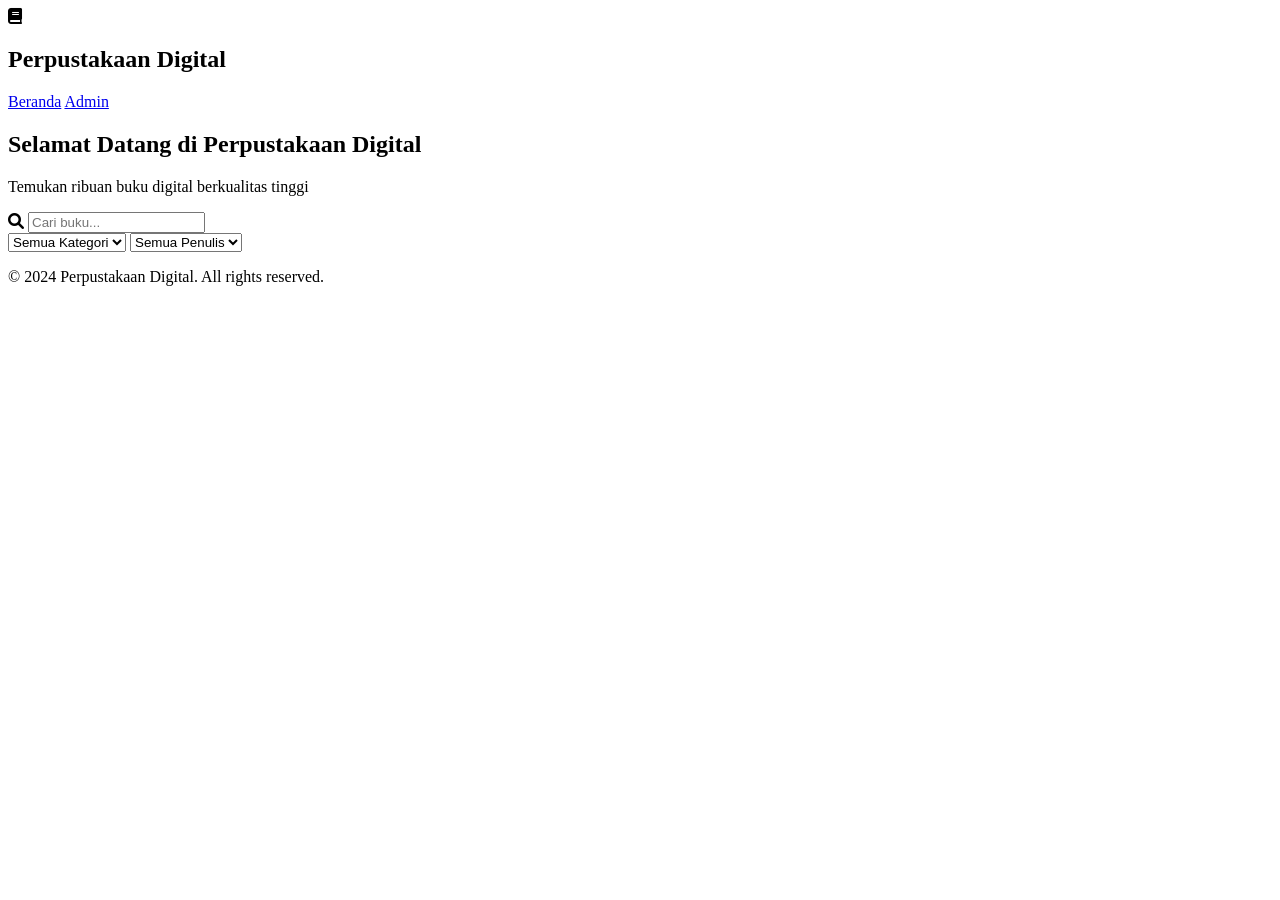
==== index.html @ 21b3cb92 "Add initial HTML structure for digital library" ====
<!DOCTYPE html>
<html lang="id">
<head>
    <meta charset="UTF-8">
    <meta name="viewport" content="width=device-width, initial-scale=1.0">
    <title>Perpustakaan Digital</title>
    <link rel="stylesheet" href="css/style.css">
    <link href="https://cdnjs.cloudflare.com/ajax/libs/font-awesome/6.0.0/css/all.min.css" rel="stylesheet">
</head>
<body>
    <header>
        <nav class="navbar">
            <div class="nav-brand">
                <i class="fas fa-book"></i>
                <h1>Perpustakaan Digital</h1>
            </div>
            <div class="nav-links">
                <a href="index.html" class="active">Beranda</a>
                <a href="admin.html">Admin</a>
            </div>
        </nav>
    </header>

    <main class="main-content">
        <div class="hero-section">
            <h2>Selamat Datang di Perpustakaan Digital</h2>
            <p>Temukan ribuan buku digital berkualitas tinggi</p>
        </div>

        <div class="filters-section">
            <div class="search-box">
                <i class="fas fa-search"></i>
                <input type="text" id="searchInput" placeholder="Cari buku...">
            </div>
            
            <div class="filter-controls">
                <select id="categoryFilter">
                    <option value="">Semua Kategori</option>
                </select>
                
                <select id="authorFilter">
                    <option value="">Semua Penulis</option>
                </select>
            </div>
        </div>

        <div class="books-grid" id="booksGrid">
            <!-- Buku akan dimuat di sini -->
        </div>

        <div class="no-results" id="noResults" style="display: none;">
            <i class="fas fa-book-open"></i>
            <h3>Tidak ada buku ditemukan</h3>
            <p>Coba gunakan kata kunci atau filter yang berbeda</p>
        </div>
    </main>

    <footer>
        <p>&copy; 2024 Perpustakaan Digital. All rights reserved.</p>
    </footer>

    <script src="https://code.jquery.com/jquery-3.6.0.min.js"></script>
    <script src="js/main.js"></script>
</body>
</html>
---- css/style.css ----

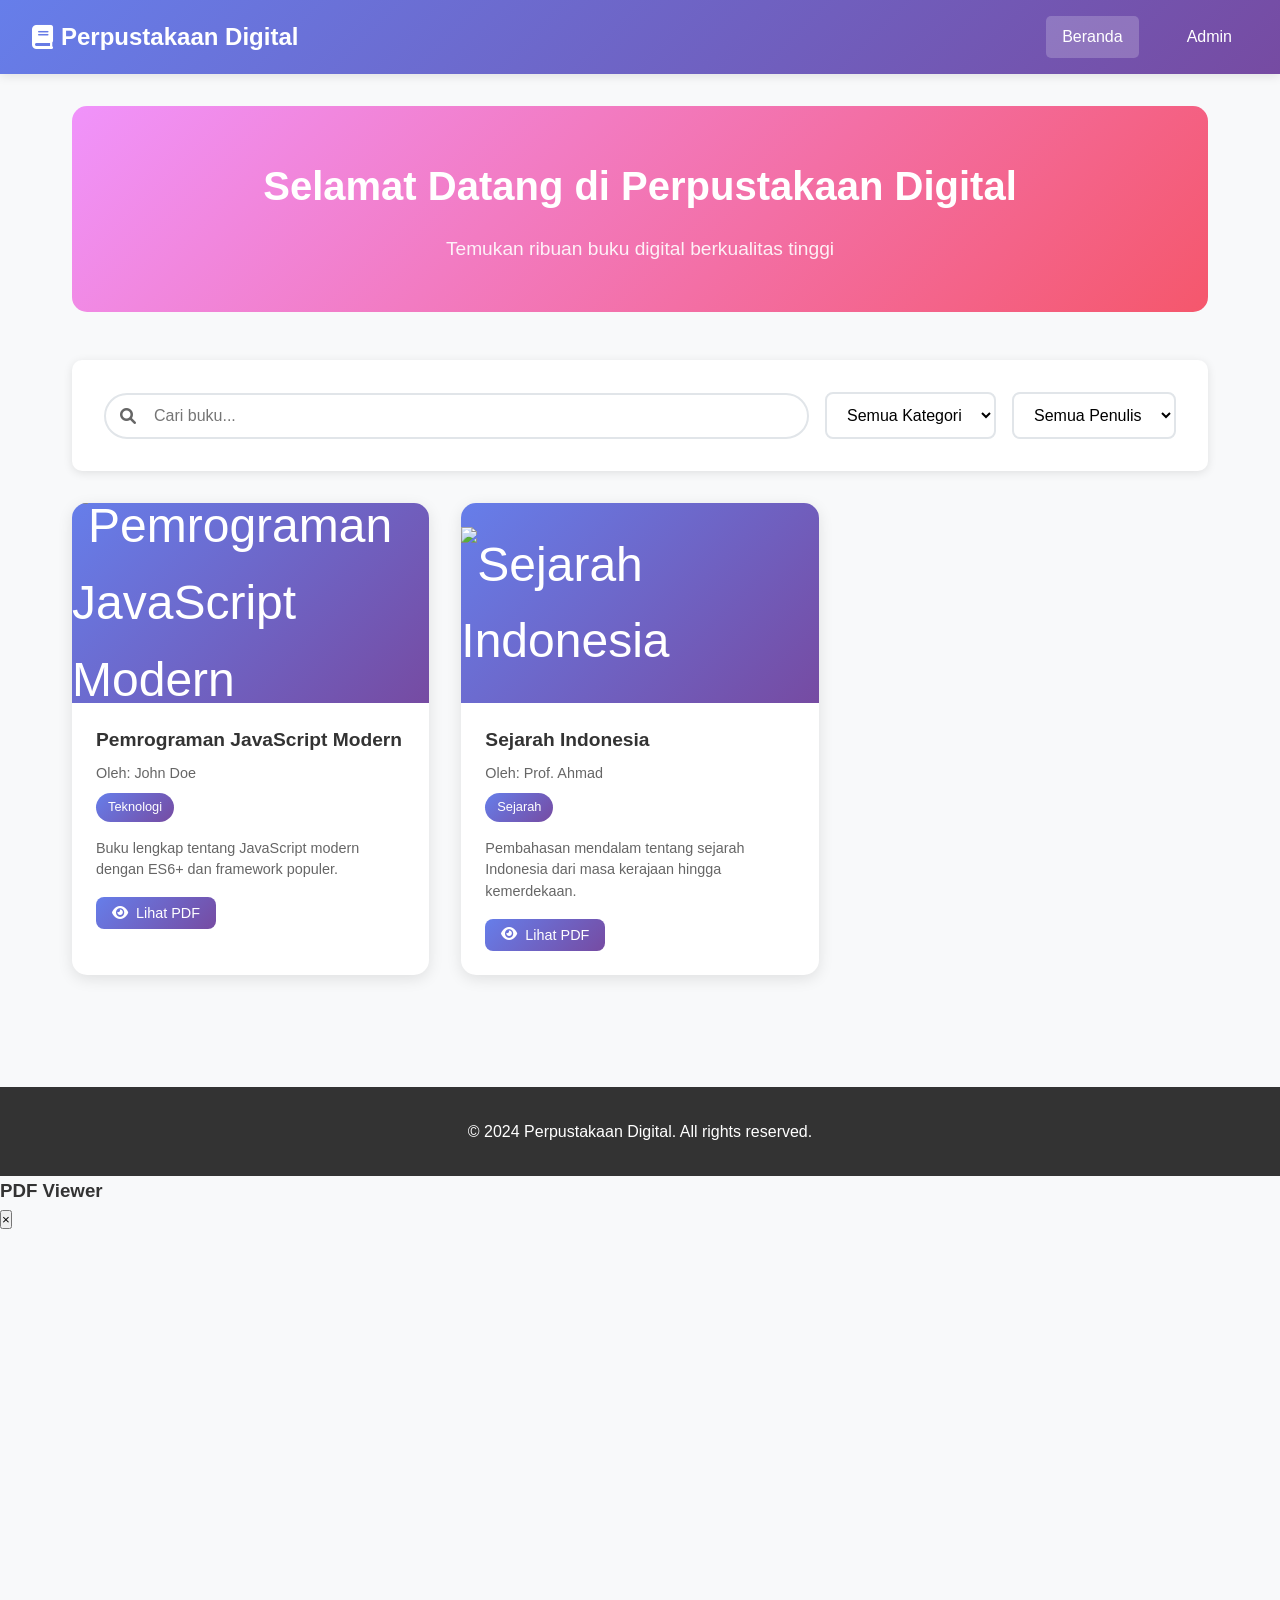
==== commit 81e027ea: "Update index.html" ====
--- a/index.html
+++ b/index.html
@@ -59,6 +59,19 @@
         <p>&copy; 2024 Perpustakaan Digital. All rights reserved.</p>
     </footer>
 
+    <!-- PDF Viewer Modal -->
+<div id="pdfModal" class="modal">
+    <div class="modal-content pdf-modal-content">
+        <div class="modal-header">
+            <h3 id="pdfModalTitle">PDF Viewer</h3>
+            <button class="modal-close">&times;</button>
+        </div>
+        <div class="pdf-container">
+            <iframe id="pdfViewer" src="" width="100%" height="600px"></iframe>
+        </div>
+    </div>
+</div>
+
     <script src="https://code.jquery.com/jquery-3.6.0.min.js"></script>
     <script src="js/main.js"></script>
 </body>
--- a/css/style.css
+++ b/css/style.css
@@ -1 +1,338 @@
-
+/* Reset dan Base Styles */
+* {
+    margin: 0;
+    padding: 0;
+    box-sizing: border-box;
+}
+
+body {
+    font-family: 'Segoe UI', Tahoma, Geneva, Verdana, sans-serif;
+    line-height: 1.6;
+    color: #333;
+    background-color: #f8f9fa;
+}
+
+/* Header */
+.navbar {
+    background: linear-gradient(135deg, #667eea 0%, #764ba2 100%);
+    color: white;
+    padding: 1rem 2rem;
+    display: flex;
+    justify-content: space-between;
+    align-items: center;
+    box-shadow: 0 2px 10px rgba(0,0,0,0.1);
+}
+
+.nav-brand {
+    display: flex;
+    align-items: center;
+    gap: 0.5rem;
+}
+
+.nav-brand i {
+    font-size: 1.5rem;
+}
+
+.nav-brand h1 {
+    font-size: 1.5rem;
+    font-weight: 600;
+}
+
+.nav-links {
+    display: flex;
+    gap: 2rem;
+}
+
+.nav-links a {
+    color: white;
+    text-decoration: none;
+    padding: 0.5rem 1rem;
+    border-radius: 5px;
+    transition: background-color 0.3s;
+}
+
+.nav-links a:hover,
+.nav-links a.active {
+    background-color: rgba(255,255,255,0.2);
+}
+
+/* Main Content */
+.main-content {
+    max-width: 1200px;
+    margin: 0 auto;
+    padding: 2rem;
+}
+
+.hero-section {
+    text-align: center;
+    margin-bottom: 3rem;
+    padding: 3rem 0;
+    background: linear-gradient(135deg, #f093fb 0%, #f5576c 100%);
+    border-radius: 15px;
+    color: white;
+}
+
+.hero-section h2 {
+    font-size: 2.5rem;
+    margin-bottom: 1rem;
+    font-weight: 700;
+}
+
+.hero-section p {
+    font-size: 1.2rem;
+    opacity: 0.9;
+}
+
+/* Filters Section */
+.filters-section {
+    background: white;
+    padding: 2rem;
+    border-radius: 10px;
+    box-shadow: 0 2px 10px rgba(0,0,0,0.1);
+    margin-bottom: 2rem;
+    display: flex;
+    gap: 1rem;
+    align-items: center;
+    flex-wrap: wrap;
+}
+
+.search-box {
+    position: relative;
+    flex: 1;
+    min-width: 300px;
+}
+
+.search-box i {
+    position: absolute;
+    left: 1rem;
+    top: 50%;
+    transform: translateY(-50%);
+    color: #666;
+}
+
+.search-box input {
+    width: 100%;
+    padding: 0.75rem 1rem 0.75rem 3rem;
+    border: 2px solid #e1e5e9;
+    border-radius: 25px;
+    font-size: 1rem;
+    transition: border-color 0.3s;
+}
+
+.search-box input:focus {
+    outline: none;
+    border-color: #667eea;
+}
+
+.filter-controls {
+    display: flex;
+    gap: 1rem;
+}
+
+.filter-controls select {
+    padding: 0.75rem 1rem;
+    border: 2px solid #e1e5e9;
+    border-radius: 8px;
+    font-size: 1rem;
+    background: white;
+    cursor: pointer;
+    transition: border-color 0.3s;
+}
+
+.filter-controls select:focus {
+    outline: none;
+    border-color: #667eea;
+}
+
+/* Books Grid */
+.books-grid {
+    display: grid;
+    grid-template-columns: repeat(auto-fill, minmax(300px, 1fr));
+    gap: 2rem;
+    margin-bottom: 2rem;
+}
+
+.book-card {
+    background: white;
+    border-radius: 15px;
+    overflow: hidden;
+    box-shadow: 0 4px 15px rgba(0,0,0,0.1);
+    transition: transform 0.3s, box-shadow 0.3s;
+    cursor: pointer;
+}
+
+.book-card:hover {
+    transform: translateY(-5px);
+    box-shadow: 0 8px 25px rgba(0,0,0,0.15);
+}
+
+.book-cover {
+    width: 100%;
+    height: 200px;
+    object-fit: cover;
+    background: linear-gradient(135deg, #667eea 0%, #764ba2 100%);
+    display: flex;
+    align-items: center;
+    justify-content: center;
+    color: white;
+    font-size: 3rem;
+}
+
+.book-info {
+    padding: 1.5rem;
+}
+
+.book-title {
+    font-size: 1.2rem;
+    font-weight: 600;
+    margin-bottom: 0.5rem;
+    color: #333;
+    line-height: 1.4;
+}
+
+.book-author {
+    color: #666;
+    margin-bottom: 0.5rem;
+    font-size: 0.9rem;
+}
+
+.book-category {
+    display: inline-block;
+    background: linear-gradient(135deg, #667eea 0%, #764ba2 100%);
+    color: white;
+    padding: 0.25rem 0.75rem;
+    border-radius: 15px;
+    font-size: 0.8rem;
+    margin-bottom: 1rem;
+}
+
+.book-description {
+    color: #666;
+    font-size: 0.9rem;
+    line-height: 1.5;
+    margin-bottom: 1rem;
+    display: -webkit-box;
+    -webkit-line-clamp: 3;
+    -webkit-box-orient: vertical;
+    overflow: hidden;
+}
+
+.book-actions {
+    display: flex;
+    gap: 0.5rem;
+}
+
+.btn {
+    padding: 0.5rem 1rem;
+    border: none;
+    border-radius: 8px;
+    cursor: pointer;
+    font-size: 0.9rem;
+    transition: all 0.3s;
+    text-decoration: none;
+    display: inline-flex;
+    align-items: center;
+    gap: 0.5rem;
+}
+
+.btn-primary {
+    background: linear-gradient(135deg, #667eea 0%, #764ba2 100%);
+    color: white;
+}
+
+.btn-primary:hover {
+    transform: translateY(-2px);
+    box-shadow: 0 4px 15px rgba(102, 126, 234, 0.4);
+}
+
+.btn-secondary {
+    background: #6c757d;
+    color: white;
+}
+
+.btn-secondary:hover {
+    background: #5a6268;
+}
+
+/* No Results */
+.no-results {
+    text-align: center;
+    padding: 4rem 2rem;
+    color: #666;
+}
+
+.no-results i {
+    font-size: 4rem;
+    margin-bottom: 1rem;
+    opacity: 0.5;
+}
+
+.no-results h3 {
+    font-size: 1.5rem;
+    margin-bottom: 0.5rem;
+}
+
+/* Footer */
+footer {
+    background: #333;
+    color: white;
+    text-align: center;
+    padding: 2rem;
+    margin-top: 3rem;
+}
+
+/* Responsive */
+@media (max-width: 768px) {
+    .navbar {
+        padding: 1rem;
+        flex-direction: column;
+        gap: 1rem;
+    }
+    
+    .nav-links {
+        gap: 1rem;
+    }
+    
+    .main-content {
+        padding: 1rem;
+    }
+    
+    .hero-section h2 {
+        font-size: 2rem;
+    }
+    
+    .filters-section {
+        flex-direction: column;
+        align-items: stretch;
+    }
+    
+    .search-box {
+        min-width: auto;
+    }
+    
+    .filter-controls {
+        flex-direction: column;
+    }
+    
+    .books-grid {
+        grid-template-columns: 1fr;
+    }
+}
+/* PDF Modal Styles */
+.pdf-modal-content {
+    width: 95%;
+    max-width: 1000px;
+    height: 90vh;
+}
+
+.pdf-container {
+    padding: 1rem;
+    height: calc(90vh - 80px);
+}
+
+.pdf-container iframe {
+    width: 100%;
+    height: 100%;
+    border: none;
+    border-radius: 8px;
+}
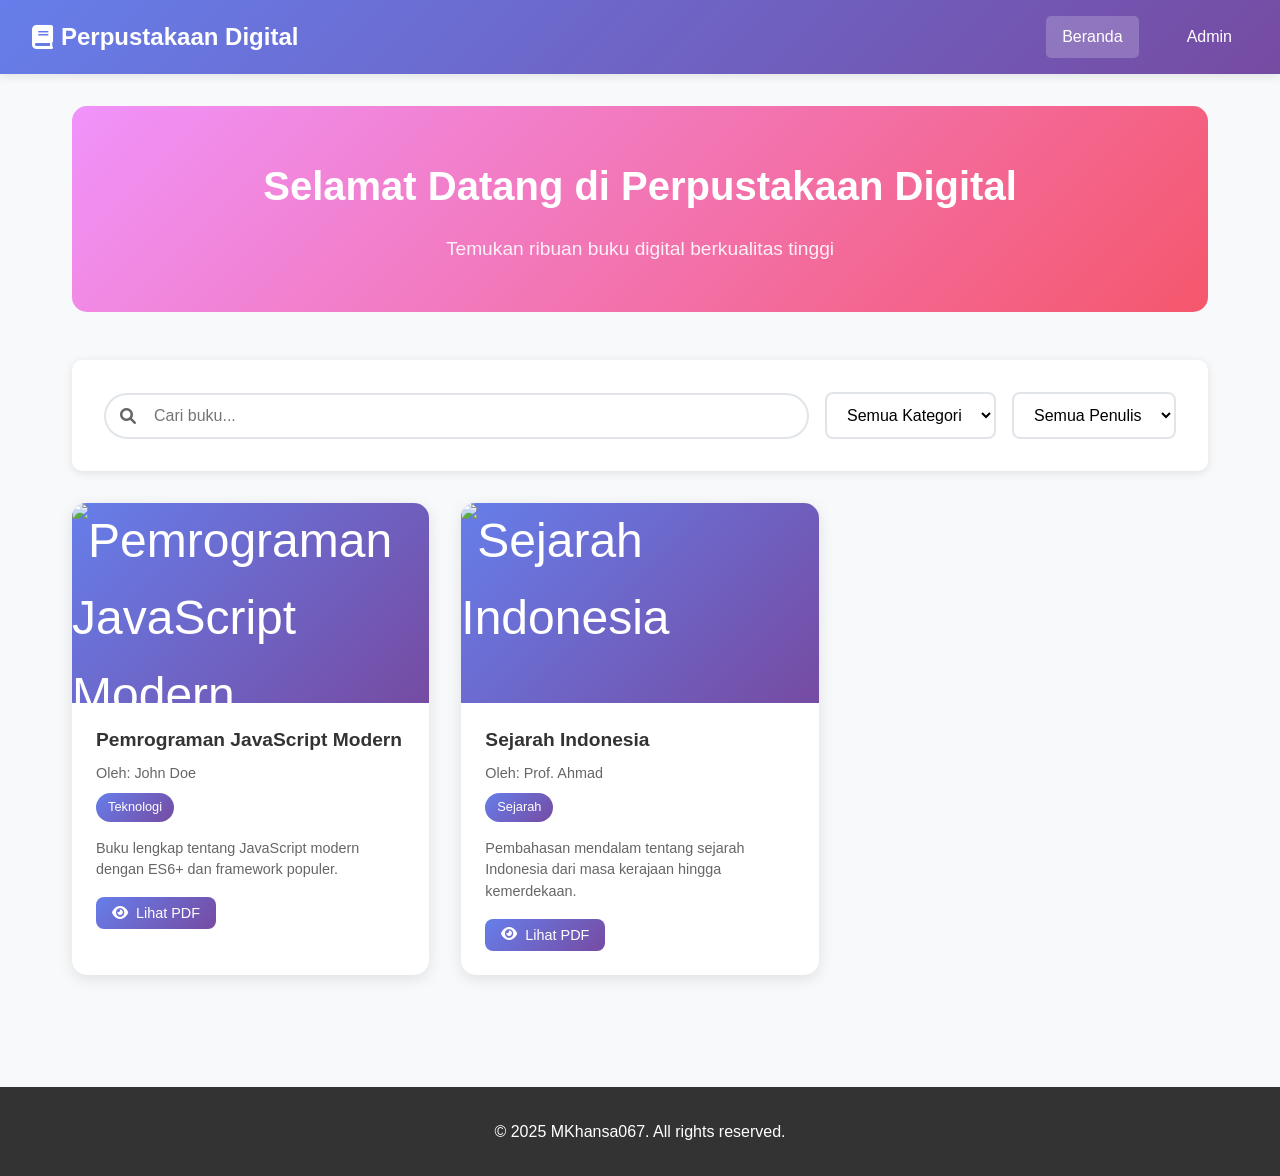
==== commit bfd95857: "Update index.html" ====
--- a/index.html
+++ b/index.html
@@ -56,21 +56,21 @@
     </main>
 
     <footer>
-        <p>&copy; 2024 Perpustakaan Digital. All rights reserved.</p>
+        <p>&copy; 2025 MKhansa067. All rights reserved.</p>
     </footer>
 
     <!-- PDF Viewer Modal -->
-<div id="pdfModal" class="modal">
-    <div class="modal-content pdf-modal-content">
-        <div class="modal-header">
-            <h3 id="pdfModalTitle">PDF Viewer</h3>
-            <button class="modal-close">&times;</button>
-        </div>
-        <div class="pdf-container">
-            <iframe id="pdfViewer" src="" width="100%" height="600px"></iframe>
+    <div id="pdfModal" class="modal">
+        <div class="modal-content pdf-modal-content">
+            <div class="modal-header">
+                <h3 id="pdfModalTitle">PDF Viewer</h3>
+                <button class="modal-close">&times;</button>
+            </div>
+            <div class="pdf-container">
+                <iframe id="pdfViewer" src="" width="100%" height="600px"></iframe>
+            </div>
         </div>
     </div>
-</div>
 
     <script src="https://code.jquery.com/jquery-3.6.0.min.js"></script>
     <script src="js/main.js"></script>
--- a/css/style.css
+++ b/css/style.css
@@ -176,6 +176,12 @@
     justify-content: center;
     color: white;
     font-size: 3rem;
+}
+
+.book-cover-img {
+    width: 100%;
+    height: 100%;
+    object-fit: cover;
 }
 
 .book-info {
@@ -272,6 +278,73 @@
     margin-bottom: 0.5rem;
 }
 
+/* Modal */
+.modal {
+    display: none;
+    position: fixed;
+    z-index: 1000;
+    left: 0;
+    top: 0;
+    width: 100%;
+    height: 100%;
+    background-color: rgba(0,0,0,0.5);
+}
+
+.modal-content {
+    background-color: white;
+    margin: 5% auto;
+    padding: 0;
+    border-radius: 10px;
+    width: 90%;
+    max-width: 600px;
+    max-height: 90vh;
+    overflow-y: auto;
+}
+
+.modal-header {
+    display: flex;
+    justify-content: space-between;
+    align-items: center;
+    padding: 1.5rem;
+    border-bottom: 1px solid #e1e5e9;
+}
+
+.modal-header h3 {
+    color: #333;
+    margin: 0;
+}
+
+.modal-close {
+    background: none;
+    border: none;
+    font-size: 1.5rem;
+    cursor: pointer;
+    color: #666;
+}
+
+.modal-close:hover {
+    color: #333;
+}
+
+/* PDF Modal Styles */
+.pdf-modal-content {
+    width: 95%;
+    max-width: 1000px;
+    height: 90vh;
+}
+
+.pdf-container {
+    padding: 1rem;
+    height: calc(90vh - 80px);
+}
+
+.pdf-container iframe {
+    width: 100%;
+    height: 100%;
+    border: none;
+    border-radius: 8px;
+}
+
 /* Footer */
 footer {
     background: #333;
@@ -318,21 +391,3 @@
         grid-template-columns: 1fr;
     }
 }
-/* PDF Modal Styles */
-.pdf-modal-content {
-    width: 95%;
-    max-width: 1000px;
-    height: 90vh;
-}
-
-.pdf-container {
-    padding: 1rem;
-    height: calc(90vh - 80px);
-}
-
-.pdf-container iframe {
-    width: 100%;
-    height: 100%;
-    border: none;
-    border-radius: 8px;
-}
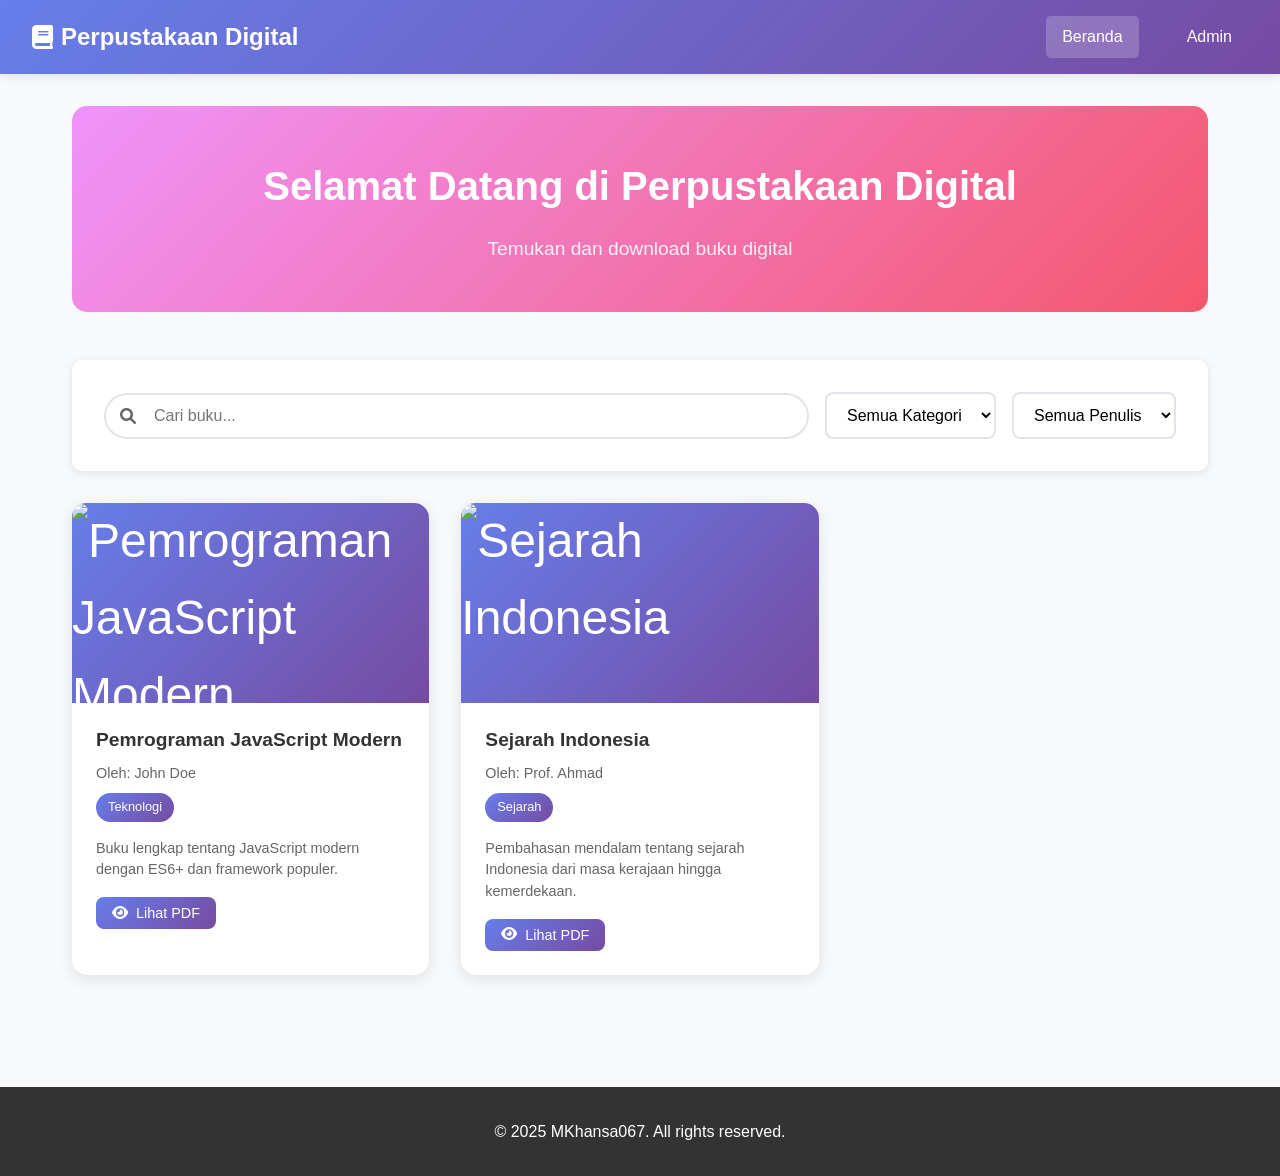
==== commit f23dc354: "Update index.html" ====
--- a/index.html
+++ b/index.html
@@ -24,7 +24,7 @@
     <main class="main-content">
         <div class="hero-section">
             <h2>Selamat Datang di Perpustakaan Digital</h2>
-            <p>Temukan ribuan buku digital berkualitas tinggi</p>
+            <p>Temukan dan download buku digital</p>
         </div>
 
         <div class="filters-section">
